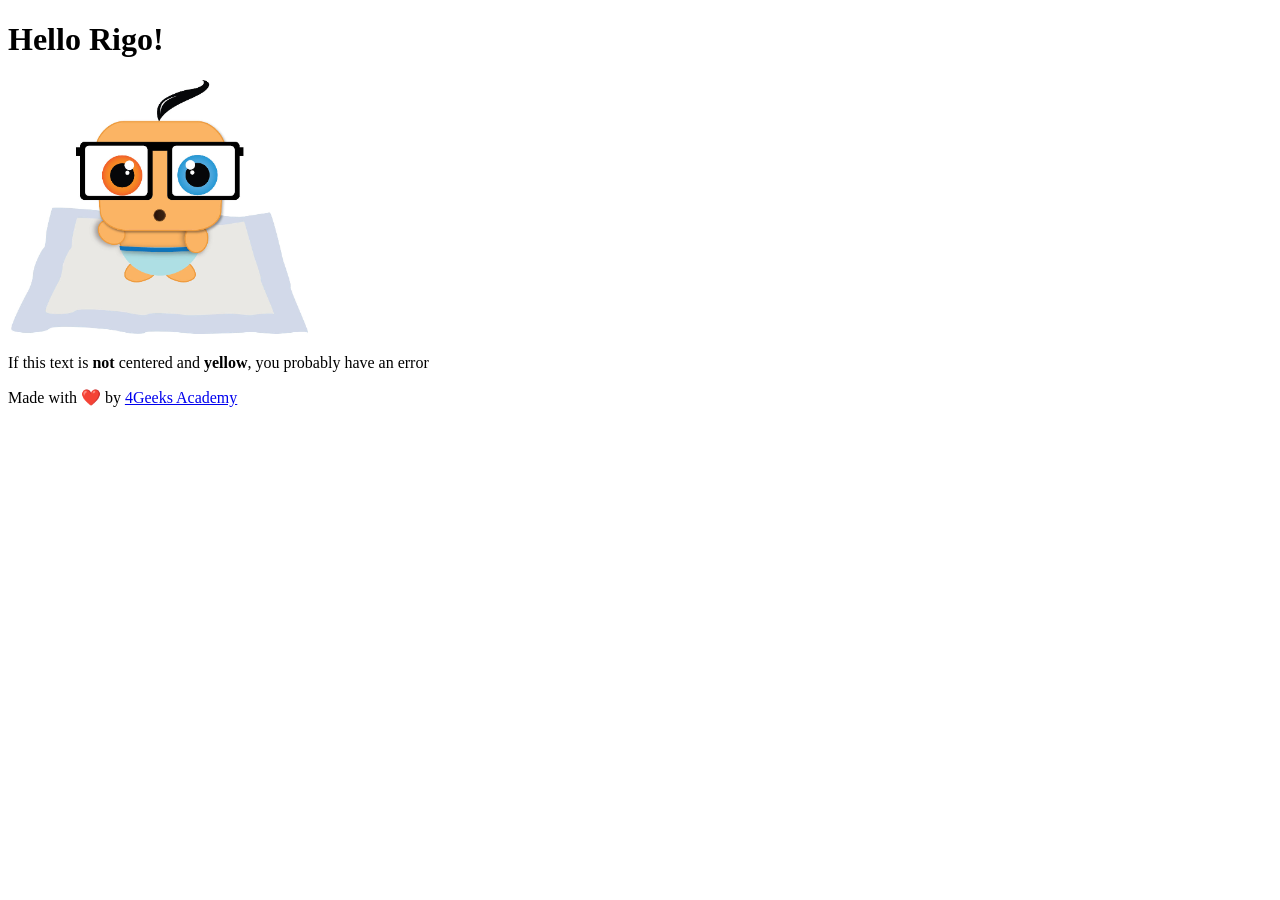
==== src/index.html @ 3372eea0 "Initial commit" ====
<!doctype html>
<html lang="en">
  <head>
    <meta charset="UTF-8" />
    <link rel="icon" href="./assets/img/4geeks.ico" />
    <meta name="viewport" content="width=device-width, initial-scale=1.0" />
    <title>Hello Rigo with Vanilla.js</title>

    <!-- Fontawesome is our recomended library for icons -->
    <link
      rel="stylesheet"
      href="https://use.fontawesome.com/releases/v5.2.0/css/all.css"
      integrity="sha384-hWVjflwFxL6sNzntih27bfxkr27PmbbK/iSvJ+a4+0owXq79v+lsFkW54bOGbiDQ"
      crossorigin="anonymous"
    />
  </head>
  <body>
    <!-- Write your HTML code here, you can delete everything withing the body tags -->
    <div class="container-fluid text-center">
      <h1 class="mt-5">Hello Rigo!</h1>
      <img src="./assets/img/rigo-baby.jpg" />
      <p class="alert alert-warning mt-4">
        If this text is <b>not</b> centered and <b>yellow</b>, you probably have
        an error
      </p>
      <div class="fixed-bottom p-4">
        Made with ❤️ by
        <a href="https://www.4geeksacademy.com">4Geeks Academy</a>
      </div>
    </div>

    <!-- Do not delete this script tag, this is what connects your HTML with the Javascript code -->
    <script type="module" src="/app.js"></script>
  </body>
</html>
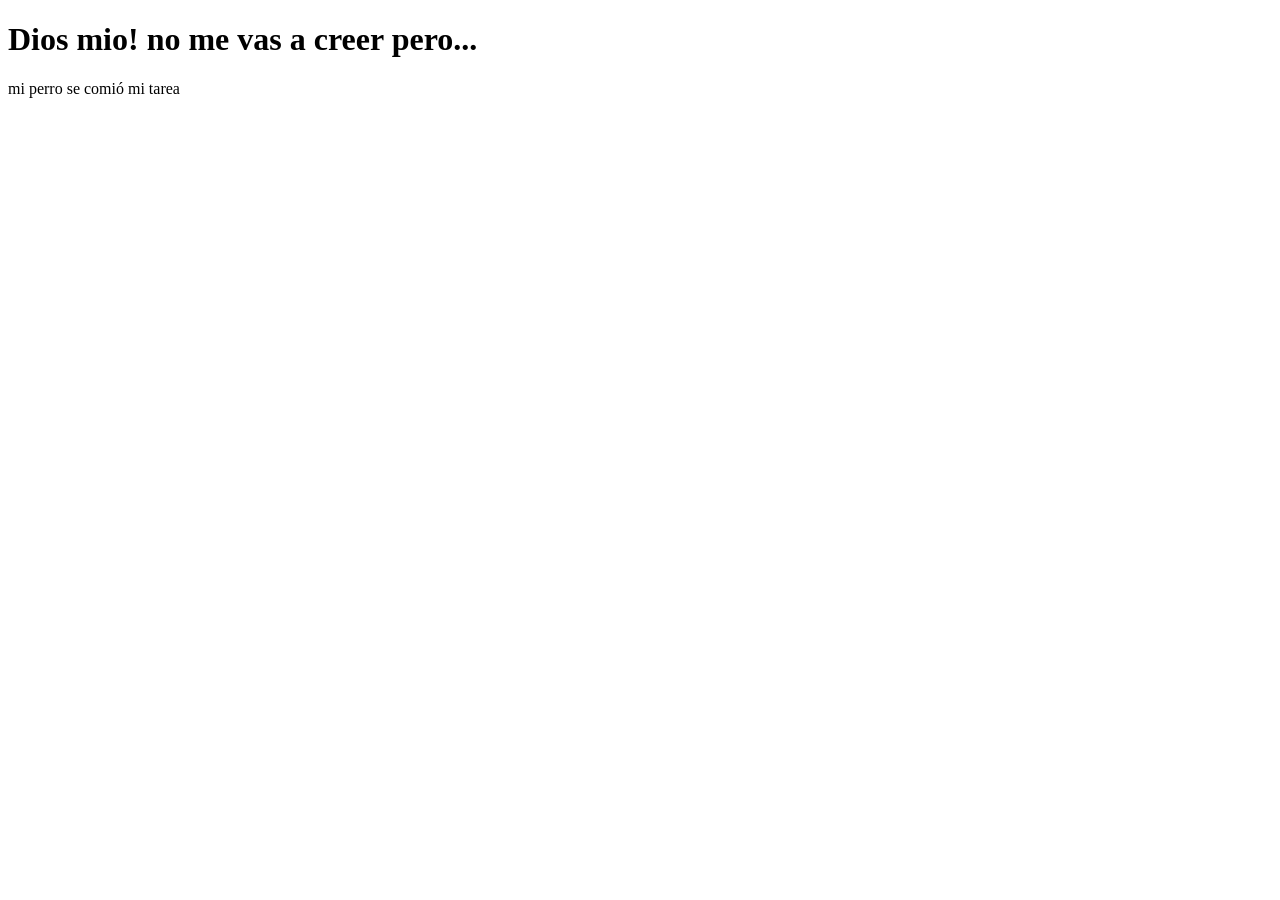
==== commit e1c2eb7c: "he terminado el ejercicio" ====
--- a/src/index.html
+++ b/src/index.html
@@ -16,17 +16,9 @@
   </head>
   <body>
     <!-- Write your HTML code here, you can delete everything withing the body tags -->
-    <div class="container-fluid text-center">
-      <h1 class="mt-5">Hello Rigo!</h1>
-      <img src="./assets/img/rigo-baby.jpg" />
-      <p class="alert alert-warning mt-4">
-        If this text is <b>not</b> centered and <b>yellow</b>, you probably have
-        an error
-      </p>
-      <div class="fixed-bottom p-4">
-        Made with ❤️ by
-        <a href="https://www.4geeksacademy.com">4Geeks Academy</a>
-      </div>
+    <div class="container">
+        <h1> Dios mio! no me vas a creer pero...</h1>
+        <p id="excuse"> mi perro se comió mi tarea</p>
     </div>
 
     <!-- Do not delete this script tag, this is what connects your HTML with the Javascript code -->
